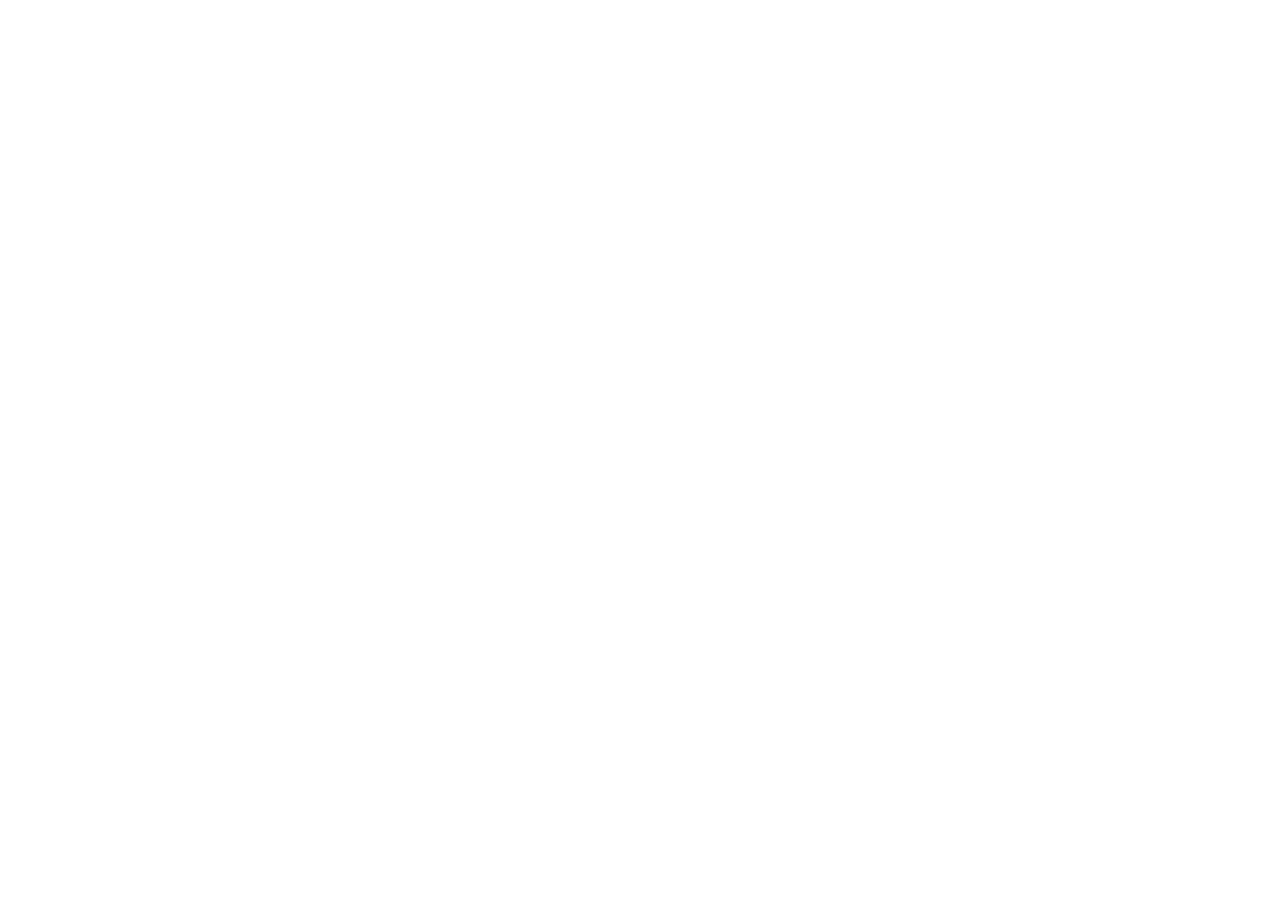
==== mail/index.html @ 8d75cb11 "first commit" ====
<!DOCTYPE html>
<html lang="en">
    <head>
        <meta charset="UTF-8">
        <meta http-equiv="X-UA-Compatible" content="IE=edge">
        <meta name="viewport" content="width=device-width, initial-scale=1.0">
        <title>mail</title>
    </head>
    <body>
        


        <script src="js/main.js"></script>
    </body>
</html>
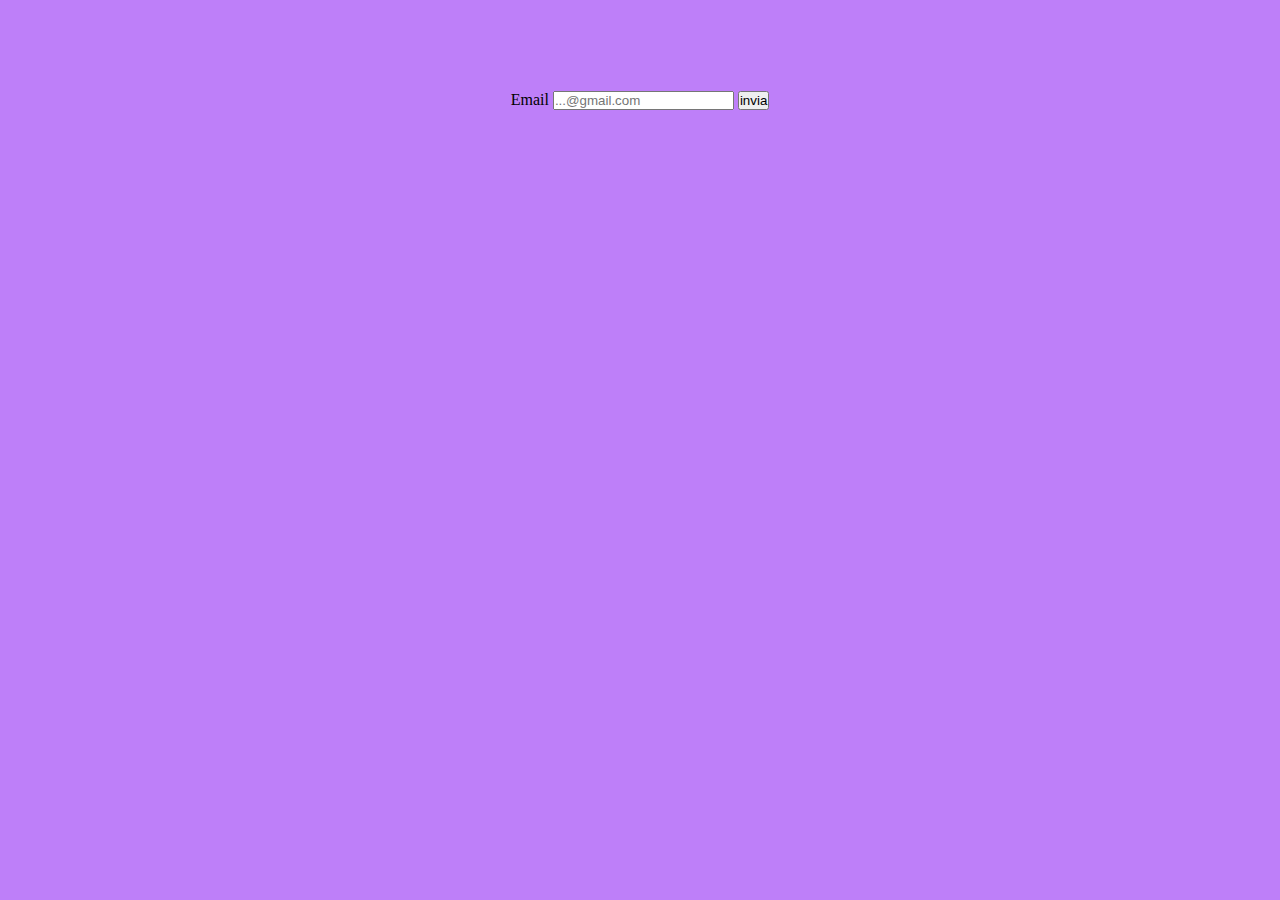
==== commit 744987f0: "Aggiunge esercizio email" ====
--- a/mail/index.html
+++ b/mail/index.html
@@ -4,12 +4,18 @@
         <meta charset="UTF-8">
         <meta http-equiv="X-UA-Compatible" content="IE=edge">
         <meta name="viewport" content="width=device-width, initial-scale=1.0">
+        <!-- css -->
+        <link rel="stylesheet" href="css/style.css">
         <title>mail</title>
     </head>
     <body>
-        
-
-
+        <div id="response">
+            <form action="">
+                <label for="email">Email</label>
+                <input id="my-email" type="email" placeholder="...@gmail.com">
+                <button id="my-button" type="button">invia</button>
+            </form>
+        </div>
         <script src="js/main.js"></script>
     </body>
 </html>--- a/mail/css/style.css
+++ b/mail/css/style.css
@@ -0,0 +1,17 @@
+*{
+    box-sizing: border-box;
+    margin:0;
+    padding: 0;
+}
+body{
+    background-color: rgba(174, 95, 248, 0.8);
+}
+div{
+    width: 100%;
+    height: 12.5rem;
+    text-align: center;
+    line-height: 12.5rem;
+}
+.bg{
+    background-color: coral;
+}